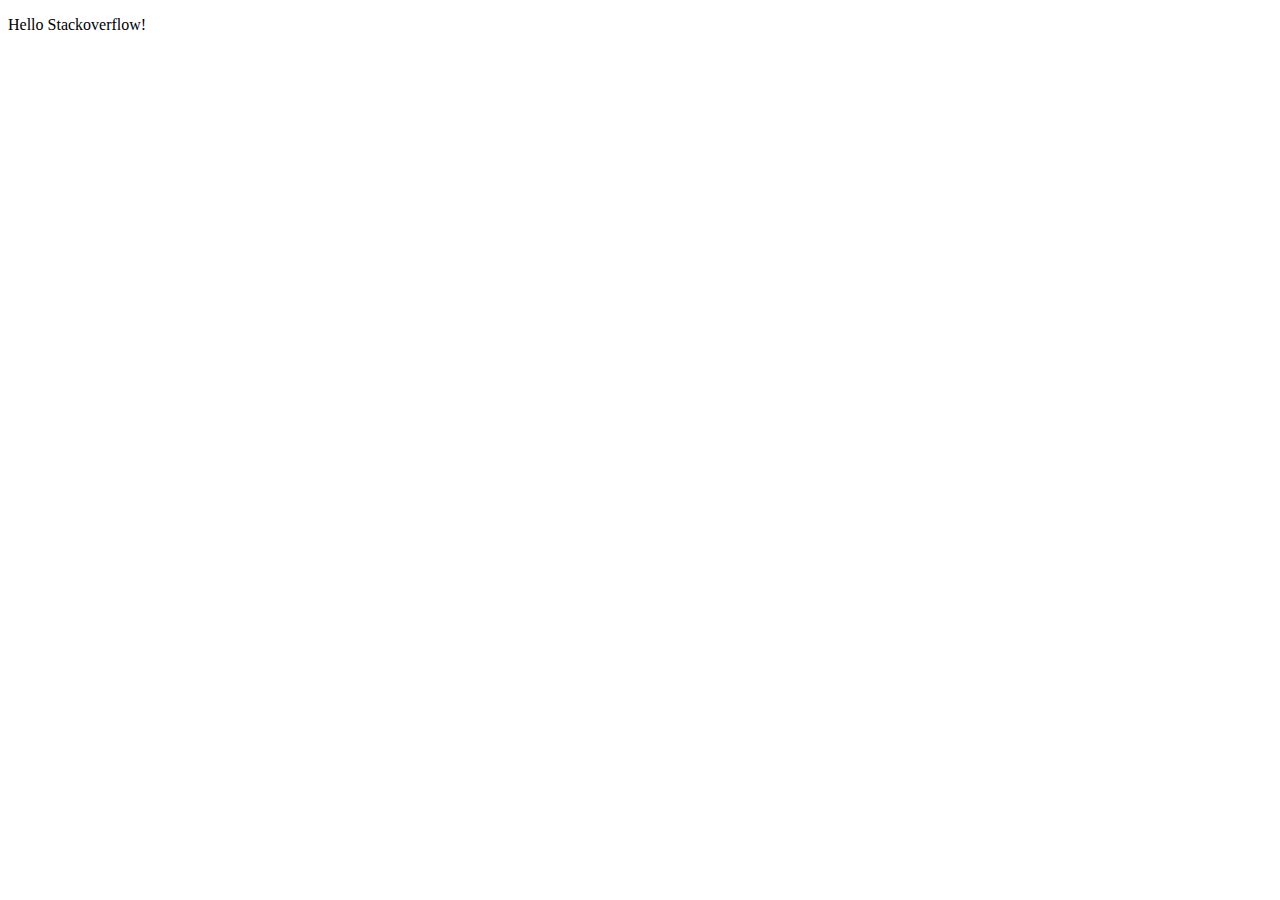
==== src/main/resources/templates/index.html @ 387ab513 "Initial commit" ====
<!DOCTYPE html>
<html lang="en">
<head>
	<meta charset="UTF-8">
	<title>Example Title</title>
</head>
<body>
<p>Hello Stackoverflow!</p>
<p>
	<small th:text="'Welcome '+ ${name} +' on our site!'"></small>
</p>
</body>
</html>
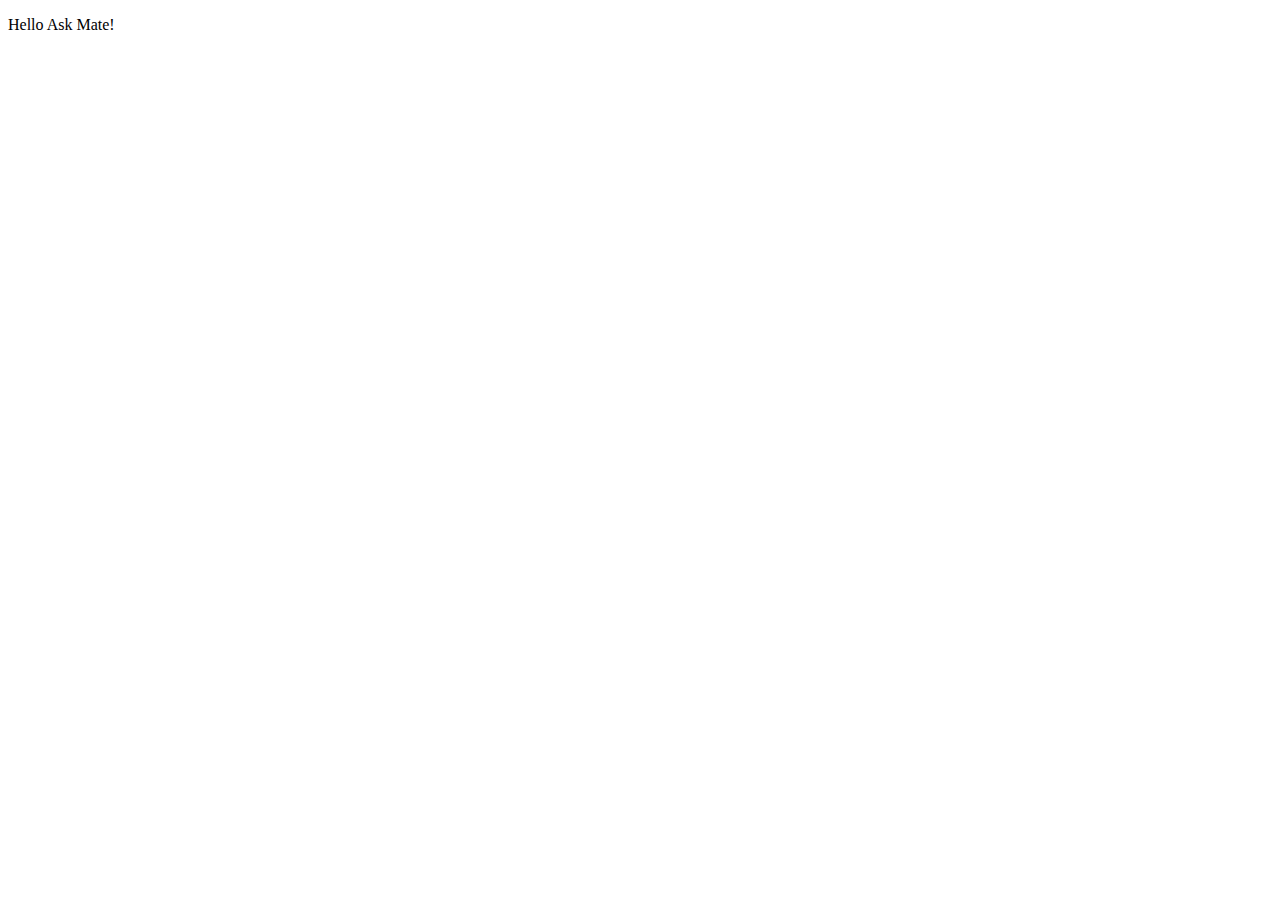
==== commit cf5d3039: "add SQL queries and endpoints for sorting questions, index.js refactor and handle button click" ====
--- a/src/main/resources/templates/index.html
+++ b/src/main/resources/templates/index.html
@@ -1,13 +1,15 @@
 <!DOCTYPE html>
 <html lang="en">
 <head>
-	<meta charset="UTF-8">
-	<title>Example Title</title>
+    <meta charset="UTF-8">
+    <title>Ask Mate</title>
+    <link rel="shortcut icon" type="image/jpg" href="src/main/resources/templates/favicon-32x32.png"/>
+    <script src="index.js" type="text/javascript" defer></script>
 </head>
 <body>
-<p>Hello Stackoverflow!</p>
+<p>Hello Ask Mate!</p>
 <p>
-	<small th:text="'Welcome '+ ${name} +' on our site!'"></small>
+    <small th:text="'Welcome '+ ${name} +' on our site!'"></small>
 </p>
 </body>
 </html>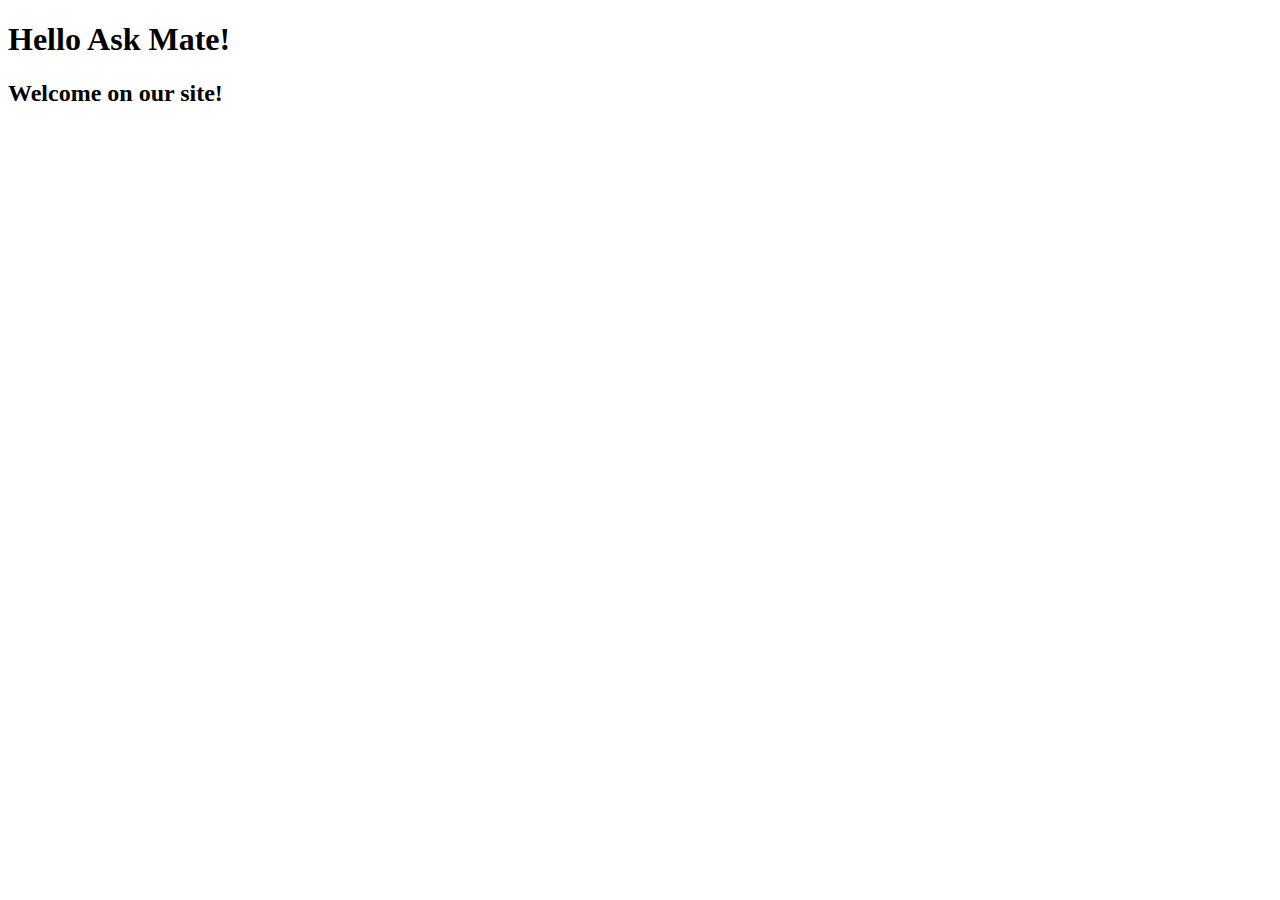
==== commit b0268ffa: "create the first steps of CSS." ====
--- a/src/main/resources/templates/index.html
+++ b/src/main/resources/templates/index.html
@@ -3,13 +3,13 @@
 <head>
     <meta charset="UTF-8">
     <title>Ask Mate</title>
-    <link rel="shortcut icon" type="image/jpg" href="src/main/resources/templates/favicon-32x32.png"/>
+    <link rel="stylesheet" href="index.css">
     <script src="index.js" type="text/javascript" defer></script>
 </head>
 <body>
-<p>Hello Ask Mate!</p>
-<p>
-    <small th:text="'Welcome '+ ${name} +' on our site!'"></small>
-</p>
+<div class="page-header">
+    <h1>Hello Ask Mate!</h1>
+    <h2>Welcome on our site!</h2>
+</div>
 </body>
 </html>